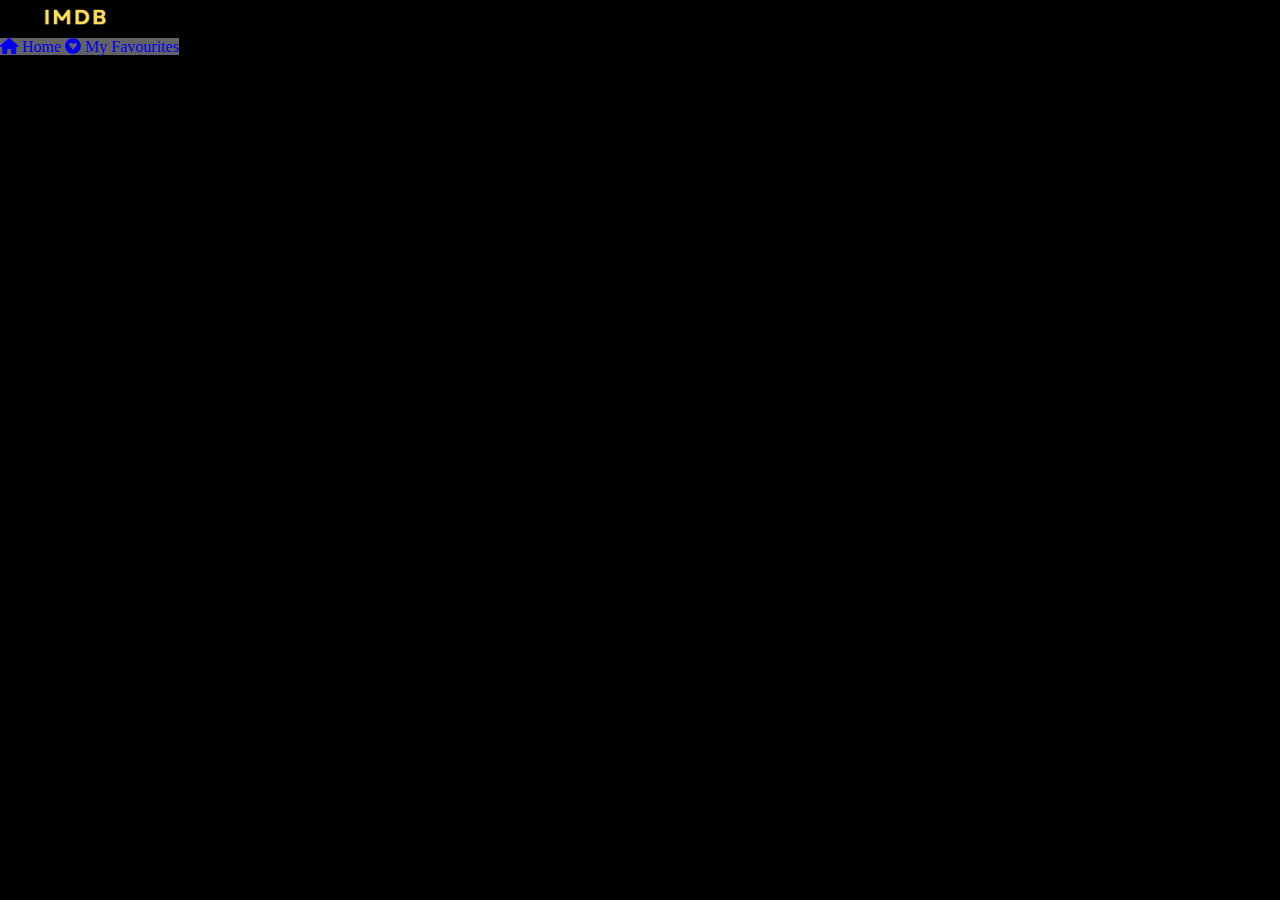
==== favourites.html @ b6d06a62 "all code" ====
<!DOCTYPE html>
<html lang="en">

<head>
  <meta charset="UTF-8" />
  <meta name="viewport" content="width=device-width, initial-scale=1.0" />
  <title>IMDB</title>
  <link rel="stylesheet" href="/assets/css/style.css" type="text/css" />

  <!-- Bootstrap Css -->
  <link href="https://cdn.jsdelivr.net/npm/bootstrap@5.3.2/dist/css/bootstrap.min.css" rel="stylesheet"
    integrity="sha384-T3c6CoIi6uLrA9TneNEoa7RxnatzjcDSCmG1MXxSR1GAsXEV/Dwwykc2MPK8M2HN" crossorigin="anonymous" />

  <!-- Fontawesome CDN Link -->
  <link rel="stylesheet" href="https://cdnjs.cloudflare.com/ajax/libs/font-awesome/6.1.1/css/all.min.css" />
</head>

<body>
  <main class="position-absolute w-100 min-vh-100">
    <!-- Navbar -->
    <nav class="navbar bg-dark w-100">
      <div class="container-fluid">
        <a href="/index.html" class="navbar-brand text-white">
          <img src="./assets/images/logo.png" width="150rem" />
        </a>

        <div>
          <a href="/index.html" class="my_favourites text-white px-2 py-1 rounded mx-2">
            <i class="fa-solid fa-house mx-1"></i>
            Home
          </a>
          <a href="/favourites.html" class="my_favourites text-white px-2 py-1 rounded">
            <i class="fa-brands fa-gratipay mx-1"></i>
            My Favourites
          </a>
        </div>
      </div>
    </nav>

    <!-- Favourites Section -->
    <div class="container my-5">
      <div id="page-content" class="w-100 d-md-flex flex-wrap justify-content-center"></div>
    </div>

    <!-- Footer -->
    <footer class="footer mt-5 bg-dark text-center text-white position-absolute bottom-0 w-100 p-3">
      Copyright @ 2023 IMDB, Inc.
    </footer>
  </main>

  <!-- Script File Link -->
  <script src="/index.js" type="text/javascript"></script>
</body>

</html>
---- assets/css/style.css ----
/* Body Css */
body {
  margin: 0;
  padding: 0;
  background-color: black !important;
}

/* Navbar CSS */
.my_favourites {
  text-decoration: none;
  background-color: rgba(255, 255, 255, 0.39);
}

.searchInput {
  border-top: none;
  border-left: none;
  border-right: none;
  border-bottom: 1px solid white;
  color: white;
}

.searchInput:focus {
  outline: none;
}

.searchBtn {
  background-color: white;
  color: black;
  padding: 0.2rem 0.8rem;
  border: none;
  border-radius: 0.2em;
}

.searchBtn:hover {
  background-color: rgba(255, 255, 255, 0.755);
}

/* Movie Card Css */
.movie-card {
  position: absolute;
  width: 25%;
  height: 30rem;
  border: 1px solid wheat;
}

.movie-card-image {
  height: 20rem;
  width: 20rem;
  background-position: center;
}

.overlay {
  position: absolute;
  height: 4rem;
  bottom: 0;
  background-color: rgba(0, 0, 0, 0.786);
  width: 100%;
  color: white;
  display: flex;
  justify-content: center;
  align-items: center;
}

.add-favourites {
  background-color: rgb(23, 5, 140);
  cursor: pointer;
}

/* Movie Page CSS */
.movie-page-img {
  width: 100%;
  height: 100%;
}

.rating {
  background-color: rgba(191, 211, 249, 0.432);
}

.movieRow {
  color: rgba(245, 245, 245, 0.843);
}

/* Favourites Card CSS */

.favCard {
  width: 95%;
  display: flex;
  flex-direction: column;
  color: black !important;
}

.favCardAnchor {
  text-decoration: none;
  color: black;
}
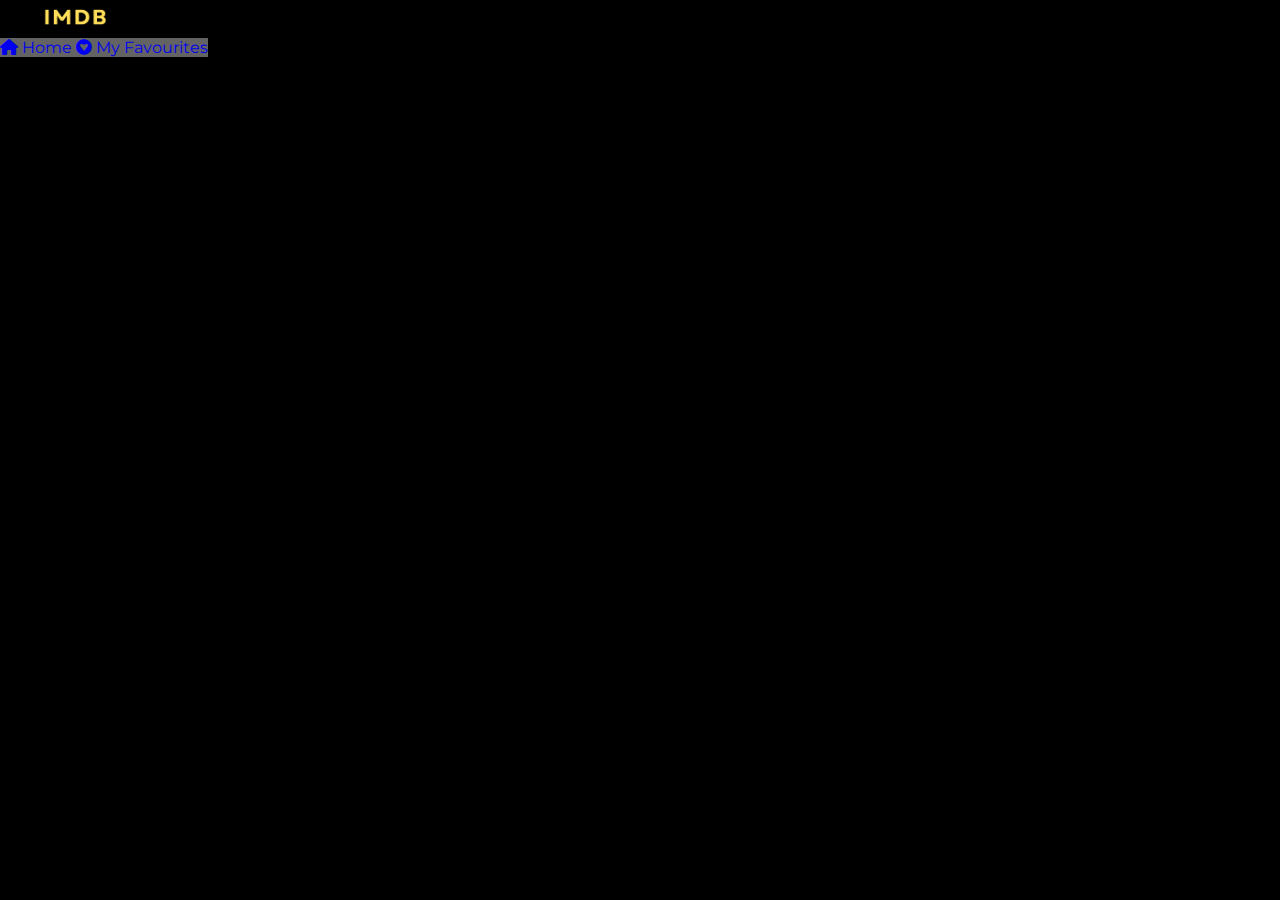
==== commit ae4c4071: "Changes in html" ====
--- a/favourites.html
+++ b/favourites.html
@@ -5,31 +5,37 @@
   <meta charset="UTF-8" />
   <meta name="viewport" content="width=device-width, initial-scale=1.0" />
   <title>IMDB</title>
-  <link rel="stylesheet" href="/assets/css/style.css" type="text/css" />
-
+  <link rel="stylesheet" href="assets/css/style.css" type="text/css" />
+  <link rel="icon" href="assets/images/logo.png" />
   <!-- Bootstrap Css -->
   <link href="https://cdn.jsdelivr.net/npm/bootstrap@5.3.2/dist/css/bootstrap.min.css" rel="stylesheet"
     integrity="sha384-T3c6CoIi6uLrA9TneNEoa7RxnatzjcDSCmG1MXxSR1GAsXEV/Dwwykc2MPK8M2HN" crossorigin="anonymous" />
+
+  <!-- Google fonts -->
+  <link rel="preconnect" href="https://fonts.googleapis.com" />
+  <link rel="preconnect" href="https://fonts.gstatic.com" crossorigin />
+  <link href="https://fonts.googleapis.com/css2?family=Montserrat:wght@100;200;300;400;500&display=swap"
+    rel="stylesheet" />
 
   <!-- Fontawesome CDN Link -->
   <link rel="stylesheet" href="https://cdnjs.cloudflare.com/ajax/libs/font-awesome/6.1.1/css/all.min.css" />
 </head>
 
 <body>
-  <main class="position-absolute w-100 min-vh-100">
+  <main class="position-relative w-100 min-vh-100">
     <!-- Navbar -->
     <nav class="navbar bg-dark w-100">
       <div class="container-fluid">
-        <a href="/index.html" class="navbar-brand text-white">
-          <img src="./assets/images/logo.png" width="150rem" />
+        <a href="/imdb-clone/index.html" class="navbar-brand text-white">
+          <img src="assets/images/logo.png" width="150rem" />
         </a>
 
         <div>
-          <a href="/index.html" class="my_favourites text-white px-2 py-1 rounded mx-2">
+          <a href="/imdb-clone/index.html" class="my_favourites text-white px-2 py-1 rounded mx-2">
             <i class="fa-solid fa-house mx-1"></i>
             Home
           </a>
-          <a href="/favourites.html" class="my_favourites text-white px-2 py-1 rounded">
+          <a href="/imdb-clone/favourites.html" class="my_favourites text-white px-2 py-1 rounded">
             <i class="fa-brands fa-gratipay mx-1"></i>
             My Favourites
           </a>
@@ -38,18 +44,18 @@
     </nav>
 
     <!-- Favourites Section -->
-    <div class="container my-5">
-      <div id="page-content" class="w-100 d-md-flex flex-wrap justify-content-center"></div>
+    <div class="container">
+      <div id="page-content" class="w-100 d-flex flex-wrap justify-content-center"></div>
     </div>
 
     <!-- Footer -->
-    <footer class="footer mt-5 bg-dark text-center text-white position-absolute bottom-0 w-100 p-3">
+    <footer class="footer bg-dark text-center position-absolute bottom-0 text-white w-100 p-3">
       Copyright @ 2023 IMDB, Inc.
     </footer>
   </main>
 
   <!-- Script File Link -->
-  <script src="/index.js" type="text/javascript"></script>
+  <script src="index.js" type="text/javascript"></script>
 </body>
 
 </html>--- a/assets/css/style.css
+++ b/assets/css/style.css
@@ -3,6 +3,12 @@
   margin: 0;
   padding: 0;
   background-color: black !important;
+  font-family: "Montserrat", sans-serif !important;
+}
+
+/* Scrollbar hidden Functionality */
+.scrollbar::-webkit-scrollbar {
+  display: none;
 }
 
 /* Navbar CSS */
@@ -17,6 +23,7 @@
   border-right: none;
   border-bottom: 1px solid white;
   color: white;
+  width: 50%;
 }
 
 .searchInput:focus {
@@ -37,28 +44,27 @@
 
 /* Movie Card Css */
 .movie-card {
-  position: absolute;
   width: 25%;
-  height: 30rem;
+  height: 25rem;
   border: 1px solid wheat;
 }
 
 .movie-card-image {
-  height: 20rem;
+  height: 60%;
   width: 20rem;
   background-position: center;
 }
 
 .overlay {
-  position: absolute;
-  height: 4rem;
+  height: 20%;
   bottom: 0;
-  background-color: rgba(0, 0, 0, 0.786);
+  background-color: rgba(223, 222, 222, 0.786);
   width: 100%;
   color: white;
   display: flex;
   justify-content: center;
   align-items: center;
+  border: 1px solid wheat;
 }
 
 .add-favourites {
@@ -77,19 +83,154 @@
 }
 
 .movieRow {
-  color: rgba(245, 245, 245, 0.843);
+  color: rgba(245, 245, 245, 0.66);
+  width: 75%;
+}
+
+.movieRow_img {
+  width: 30%;
+}
+
+.movieRow_data {
+  width: 70%;
+}
+
+.movieRow span {
+  color: rgb(255, 255, 255) !important;
 }
 
 /* Favourites Card CSS */
 
 .favCard {
   width: 95%;
+  height: 90%;
   display: flex;
   flex-direction: column;
   color: black !important;
 }
 
+.fav-card-image {
+  height: 80%;
+  width: 100%;
+}
+
+.fav-img {
+  width: 100%;
+  height: 100%;
+  background-position: center;
+}
+
+.fav-card-body {
+  display: flex;
+  flex-direction: column;
+}
+
 .favCardAnchor {
   text-decoration: none;
   color: black;
+}
+
+@media (max-width: 1400px) {
+  .movie-card {
+    width: 25%;
+    height: 25rem;
+    border: 1px solid wheat;
+  }
+}
+
+@media (max-width: 1200px) {
+  .movie-card {
+    width: 35%;
+    height: 25rem;
+    border: 1px solid wheat;
+  }
+}
+
+@media (max-width: 992px) {
+  .movie-card {
+    width: 40%;
+    height: 25rem;
+    border: 1px solid wheat;
+  }
+
+  .movieRow {
+    color: rgba(245, 245, 245, 0.66);
+    width: 85%;
+  }
+
+  .movieRow_img {
+    width: 30%;
+  }
+
+  .movieRow_data {
+    width: 70%;
+  }
+}
+
+@media (max-width: 768px) {
+  .searchImage {
+    width: 50%;
+    height: 50%;
+  }
+
+  .movie-card {
+    width: 60%;
+    height: 25rem;
+    border: 1px solid wheat;
+  }
+
+  .movieRow {
+    color: rgba(245, 245, 245, 0.66);
+    width: 95%;
+    justify-content: space-around;
+  }
+
+  .movieRow_img {
+    width: 25%;
+  }
+
+  .movieRow_data {
+    width: 60%;
+  }
+}
+
+@media (max-width: 576px) {
+  .movie-card {
+    width: 80%;
+    height: 25rem;
+    border: 1px solid wheat;
+  }
+
+  .navbar-container {
+    width: 100%;
+    display: flex;
+    flex-direction: column;
+    align-items: start !important;
+    gap: 1rem;
+  }
+
+  .searchInput {
+    width: 100%;
+  }
+
+  .searchImage {
+    width: 60%;
+    height: 60%;
+  }
+
+  .movieRow {
+    color: rgba(245, 245, 245, 0.66);
+    width: 99%;
+    flex-direction: column;
+    justify-content: space-around;
+    align-items: center;
+  }
+
+  .movieRow_img {
+    width: 60%;
+  }
+
+  .movieRow_data {
+    width: 80%;
+  }
 }